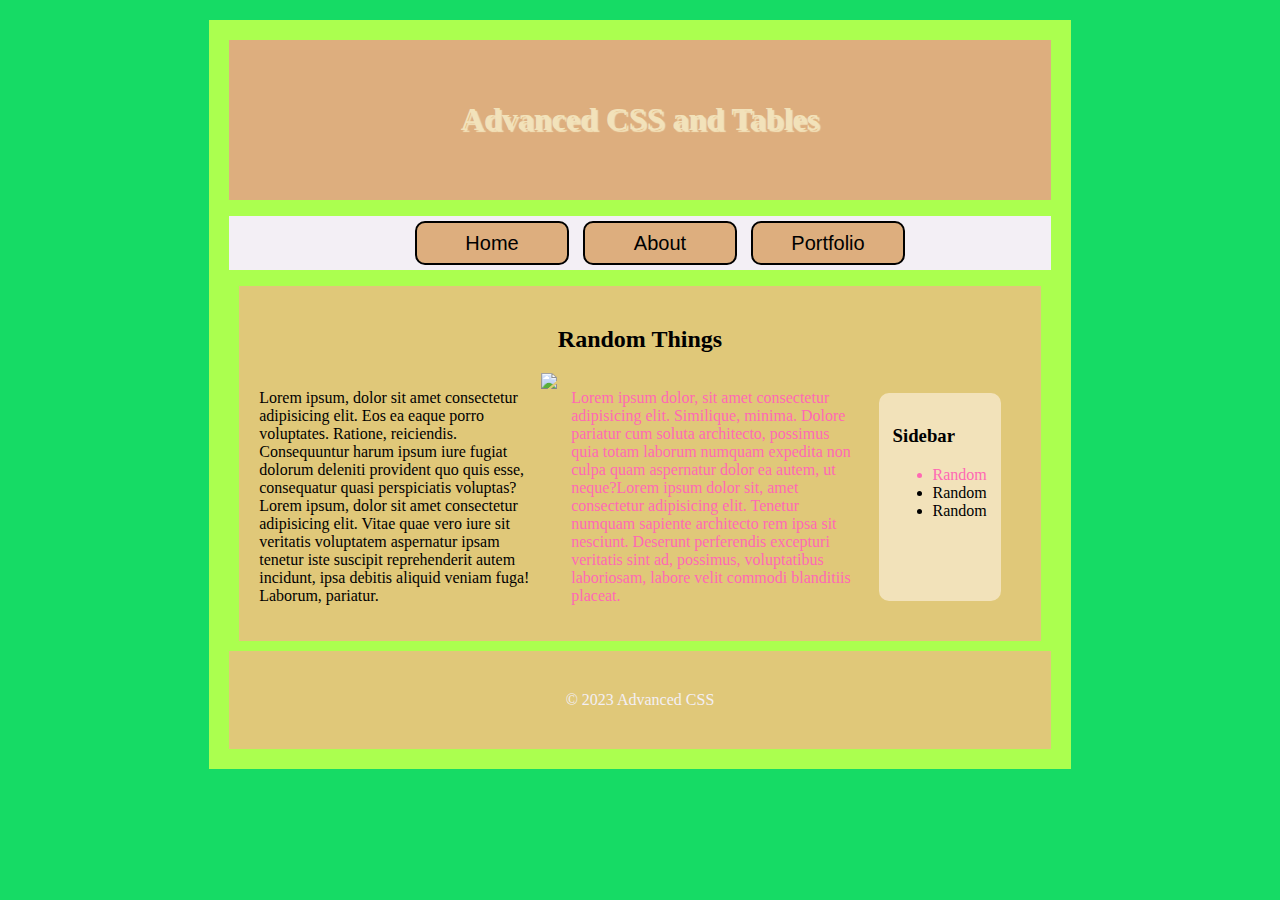
==== advccs/index.html @ 1b01450a "stuff" ====
<!DOCTYPE html>
<html lang="en">

<head>
        <meta charset="UTF-8">
        <meta name="viewport" content="width=device-width, initial-scale=1.0">
        <title>Advanced CSS and Tables</title>
        <link rel="stylesheet" href="css/styles.css">
</head>

<body>
    <div id="container">
        <header>
            <h1>Advanced CSS and Tables</h1>
        </header>
        <nav>
            <ul>
                <li><a href="index.html">Home</a></li>
                <li><a href="about.html">About</a></li>
                <li><a href="portfolio.html">Portfolio</a></li>
            </ul>
        </nav>
        <main>
            <h2>Random Things</h2>
            <div id="main_section"
            <section>
                <p>Lorem ipsum, dolor sit amet consectetur adipisicing elit. Eos ea eaque porro voluptates. Ratione, reiciendis. Consequuntur harum ipsum iure fugiat dolorum deleniti provident quo quis esse, consequatur quasi perspiciatis voluptas?Lorem ipsum, dolor sit amet consectetur adipisicing elit. Vitae quae vero iure sit veritatis voluptatem aspernatur ipsam tenetur iste suscipit reprehenderit autem incidunt, ipsa debitis aliquid veniam fuga! Laborum, pariatur.</p>
                <img src="images/too">
                
                <p class="tstyle">Lorem ipsum dolor, sit amet consectetur adipisicing elit. Similique, minima. Dolore pariatur cum soluta architecto, possimus quia totam laborum numquam expedita non culpa quam aspernatur dolor ea autem, ut neque?Lorem ipsum dolor sit, amet consectetur adipisicing elit. Tenetur numquam sapiente architecto rem ipsa sit nesciunt. Deserunt perferendis excepturi veritatis sint ad, possimus, voluptatibus laboriosam, labore velit commodi blanditiis placeat.</p>
            </section>
            <aside>
                <h3>Sidebar</h3>
                <ul>
                    <li class="tstyle">Random</li>
                    <li>Random</li>
                    <li>Random</li>
                </ul>
            </aside>
        </div>
     </main>
        <footer>&copy; 2023 Advanced CSS </footer>
    </div>
</body>

</html>
---- advccs/css/styles.css ----
body {
    background-color: #16db65;
}

img {
    display: block;
    width: 100%
    margin: 0 auto;
}
#container {
        width: 65%;
        margin: 20px auto;
        background-color: #abff4f;
        padding: 20px;
}

header {
    background-color: #ddae7e;
    text-align: center;
    padding: 40px;
}

header h1 {
    color: #f2e2ba;
    text-shadow: 2px 2px 1px
}

nav {
    background-color: #f3eff5;
    text-align: center;
}

nav ul {
    list-style-type: none;
}

nav li {
    display: inline-block;
}

nav li a {
    background-color: #ddae7e;
    display: block;
    width: 150px;
    height: 40px;
    margin: 5px;
    line-height: 40px;
    color: #000000;
    font-size: 20px;
    text-decoration: none;
    border-radius: 10px;
    border: 2px solid #000000;
    font-family: Arial, Helvetica, sans-serif
}

nav li a:hover {
    background-color: aliceblue;
}

main {
    background-color: #e0c879;
    padding: 20px;
    margin: 10px;
}

main img {
    width: 40%;
}

main h2 {
    text-align: center;
}

footer {
    background-color: #e0c879;
    color:#f3eff5;
    padding: 40px 0;
    text-align: center;
}
 
.tstyle {
    color:hotpink;
    text-shadow: 1px 1 px 1px #000;
}

#main_section {
    display: flex;
}
section,
aside {
    background-color: #f2e2ba;
    padding: 10px;
    margin: 20px;
    border-radius: 10px;
    border: 4px solid #f2e2ba

}

}
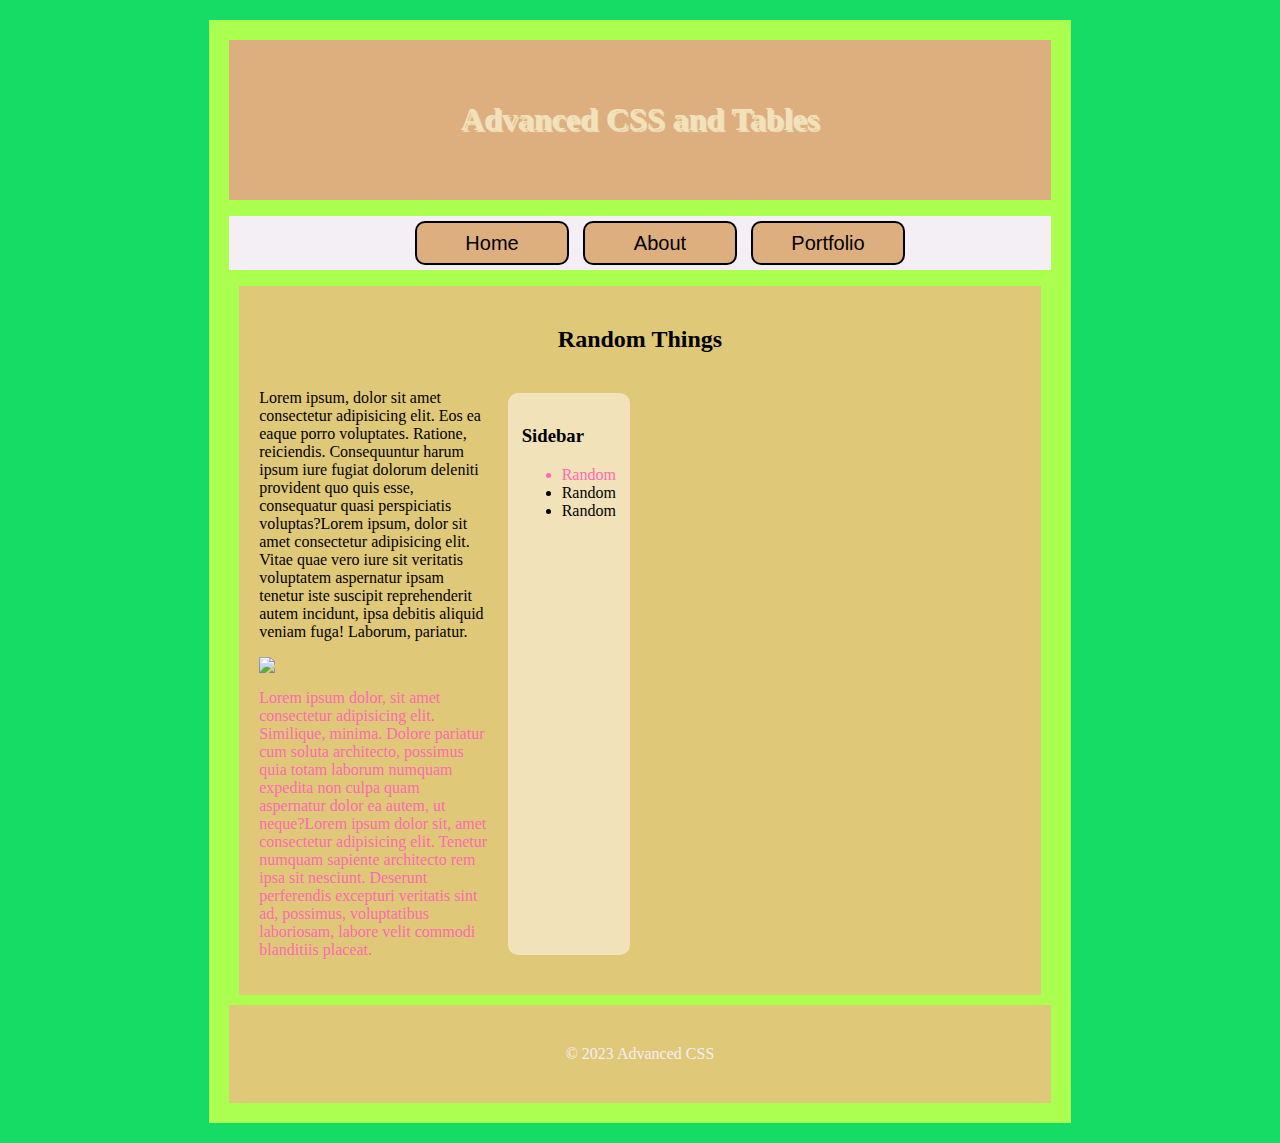
==== commit 10157340: "changes" ====
--- a/advccs/index.html
+++ b/advccs/index.html
@@ -22,10 +22,10 @@
         </nav>
         <main>
             <h2>Random Things</h2>
-            <div id="main_section"
-            <section>
+            <div id="main_section">
+            <section id="single_page">
                 <p>Lorem ipsum, dolor sit amet consectetur adipisicing elit. Eos ea eaque porro voluptates. Ratione, reiciendis. Consequuntur harum ipsum iure fugiat dolorum deleniti provident quo quis esse, consequatur quasi perspiciatis voluptas?Lorem ipsum, dolor sit amet consectetur adipisicing elit. Vitae quae vero iure sit veritatis voluptatem aspernatur ipsam tenetur iste suscipit reprehenderit autem incidunt, ipsa debitis aliquid veniam fuga! Laborum, pariatur.</p>
-                <img src="images/too">
+                <img src="images/toon">
                 
                 <p class="tstyle">Lorem ipsum dolor, sit amet consectetur adipisicing elit. Similique, minima. Dolore pariatur cum soluta architecto, possimus quia totam laborum numquam expedita non culpa quam aspernatur dolor ea autem, ut neque?Lorem ipsum dolor sit, amet consectetur adipisicing elit. Tenetur numquam sapiente architecto rem ipsa sit nesciunt. Deserunt perferendis excepturi veritatis sint ad, possimus, voluptatibus laboriosam, labore velit commodi blanditiis placeat.</p>
             </section>
--- a/advccs/css/styles.css
+++ b/advccs/css/styles.css
@@ -86,7 +86,10 @@
 #main_section {
     display: flex;
 }
-section,
+section {
+    width: 70%
+}
+
 aside {
     background-color: #f2e2ba;
     padding: 10px;
@@ -96,4 +99,24 @@
 
 }
 
+section {
+    width: 30%
+}
+
+table {
+    width: 10px;
+
+}
+
+tr,
+td,
+th {
+    text-align: center;
+    border: 2px solid #000;
+    width:200px;
+    height: 400px;
+
+}
+
+#singlepage
 }